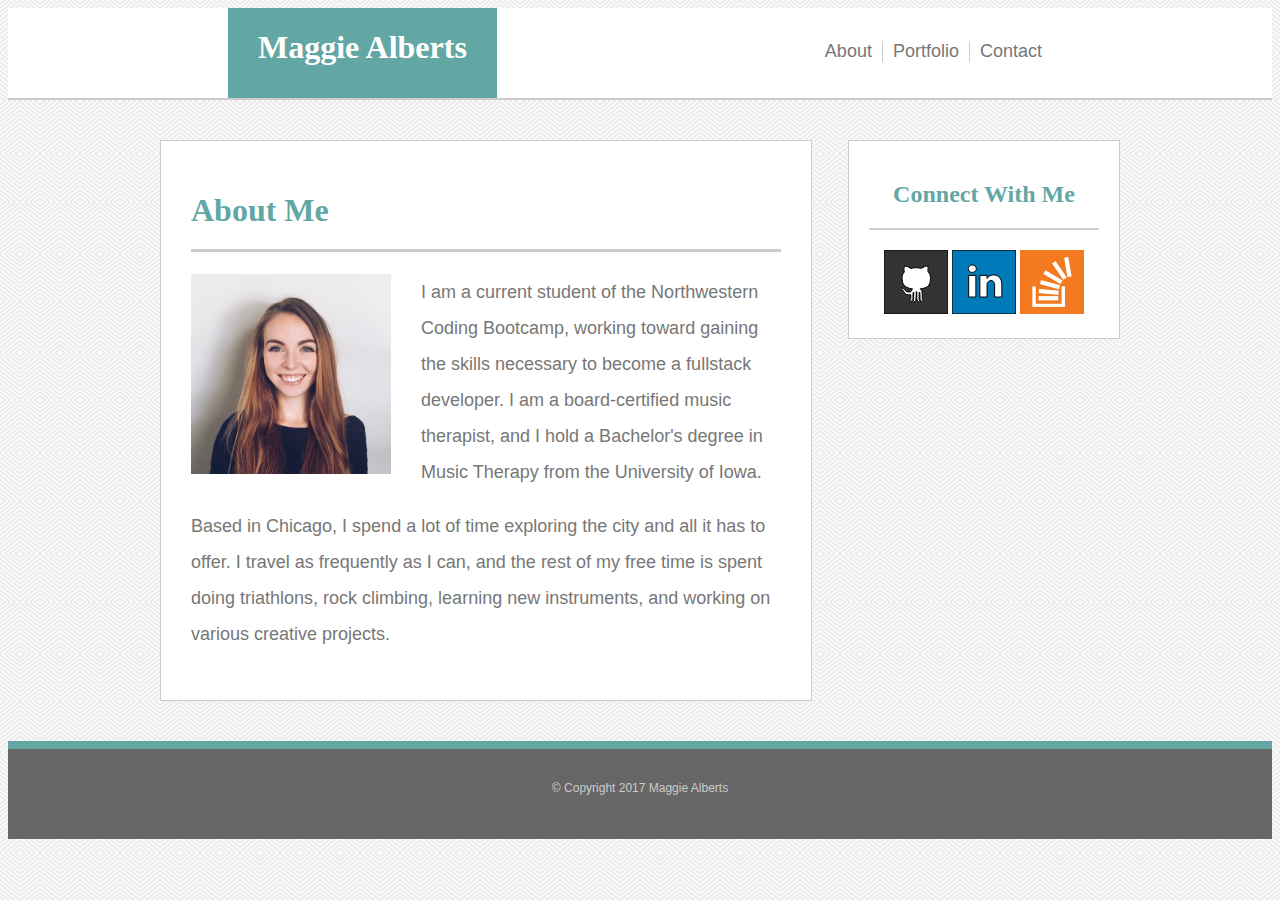
==== index.html @ f1273705 "second commit" ====
<!DOCTYPE html>

<html>

<head>

	<meta charset="utf-8">

	<title>MMA - About Me</title>

	<link rel="stylesheet" type="text/css" href="assets/css/style.css">

</head>

<body>

	<div class="header clearfix">

		<div class="name">

	 		<h1>Maggie Alberts</h1>
	
	 	</div>

		<div class="nav">
			<ul>
				<li class="lilines" title="About"><a href="index.html">About</a></li>
				<li class="lilines" title="Portfolio"><a href="portfolio.html">Portfolio</a></li>
				<li><a href="contact.html" title="Contact">Contact</a></li>
			</ul>
		</div>

	</div>

	<div class="content clearfix">

		<div class="about">

			<h1 id="aboutline">About Me</h1>

			<img src="assets/images/Headshot.JPG" class="headshot" alt="Maggie Alberts">

			<p class="doublespace">I am a current student of the Northwestern Coding Bootcamp, working toward gaining the skills necessary to become a fullstack developer. I am a board-certified music therapist, and I hold a Bachelor's degree in Music Therapy from the University of Iowa.</p>

			<p class="doublespace">Based in Chicago, I spend a lot of time exploring the city and all it has to offer. I travel as frequently as I can, and the rest of my free time is spent doing triathlons, rock climbing, learning new instruments, and working on various creative projects.</p>

		</div>

		<div class="connect">

			<h2 id="connectline">Connect With Me</h2>

			<a href="https://github.com/mmalberts" target="_blank"><img src="assets/images/github_icon.png" title="GitHub" alt="GitHub"></a>

			<a href="https://www.linkedin.com/feed/" target="_blank"><img src="assets/images/linkedin_icon.png" title="LinkedIn" alt="LinkedIn"></a>

			<a href="https://stackoverflow.com/users/8892348/mmalberts?tab=profile" target="_blank"><img src="assets/images/stackoverflow_icon.png" title="Stack Overflow" alt="Stack Overflow"></a>

		</div>

	</div>

	<div class="footer">
		<p id="foottext">&copy; Copyright 2017 Maggie Alberts</p>
	</div>

</body>

</html>
---- assets/css/style.css ----
body{
	background-image: url("../images/whirlpool.png");
}

.header {
	width: 100%;
	height: 90px;
	border-bottom: 2px solid #cccccc;
	position: relative;
	background: #ffffff;
}

.name {
	height: 100%;
	position: absolute;
	left: 220px;
	background: #63a7a4;
	color: #ffffff;
	padding: 0px 30px 0px 30px;
}

h1, h2 {
	font-family: 'Georgia', Times, Times New Roman, serif;
}

p {
	font-family: 'Arial', 'Helvetica Neue', Helvetica, sans-serif;
	font-size: 18px;
	color: #777777;
}

.doublespace {
	line-height: 200%;
}

ul {
	list-style-type: none;
	position: absolute;
	right: 220px;
	font-family: 'Arial', 'Helvetica Neue', Helvetica, sans-serif;
	font-size: 18px;
}

li {
	float: left;
	padding: 0px 10px 0px 10px;
	margin-top: 15px;
}

.lilines {
	border-right: 1px solid #cccccc;
}

a {
	color: #777777;
	text-decoration: none;
}

.nav {

}

.content {
	width: 960px;
	margin: 0 auto;
	position: relative;
	margin-top: 40px;
	margin-bottom: 40px;
}

.about {
	width: 590px;
	padding: 30px;
	background: #ffffff;
	border: 1px solid #cccccc;
}

#aboutline {
	color: #63a7a4;
	padding-bottom: 20px;
	border-bottom: 3px solid #cccccc;
}

.headshot {
	width: 200px;
	height: 200px;
	margin-right: 30px;
	float: left;
}

.connect {
	width: 230px;
	padding: 20px;
	position: absolute;
	text-align: center;
	right: 0;
	top: 0;
	background: #ffffff;
	border: 1px solid #cccccc;
}

#connectline {
	color: #63a7a4;
	padding-bottom: 20px;
	border-bottom: 2px solid #cccccc;
}

.footer {
	/* total height should be 90px */
	width: 100%;
	height: 50px;
	padding: 20px 0px 20px 0px;
	text-align: center;
	border-top: 8px solid #63a7a4;
	background: #666666;
}

#foottext {
	font-size: 12px;
	color: #cccccc;
}

.clearfix::after {
	content: "";
	display: block;
	clear: both;
}

.textarea {
	/* total width should be 590px */
	height: 24px;
	width: 574px;
	padding: 5px 8px 5px 8px;
}

.message {
	height: 200px;
	width: 590px;
	border: 1px solid #cccccc;
}

.button {
	background: #63a7a4;
	width: 100px;
	height: 40px;
	color: #ffffff;
	font-size: 14px;
	border-radius: 0px;
}

.portpic {
	width: 280px;
	height: 210px;
}

.picdiv {
	width: 280px;
	height: 210px;
	margin: 20px 0px 20px 0px;
	background: #cccccc;
	position: relative;
}

.picright {
	float: right;
}

.picleft {
	float: left;
}

.pictext {
	margin: 0px;
	position: absolute;
	bottom: 10px;
	width: 100%;
	padding: 15px 0px 15px 0px;
	background: #63a7a4;
	color: #ffffff;
	z-index: 2;
	text-align: center;
}
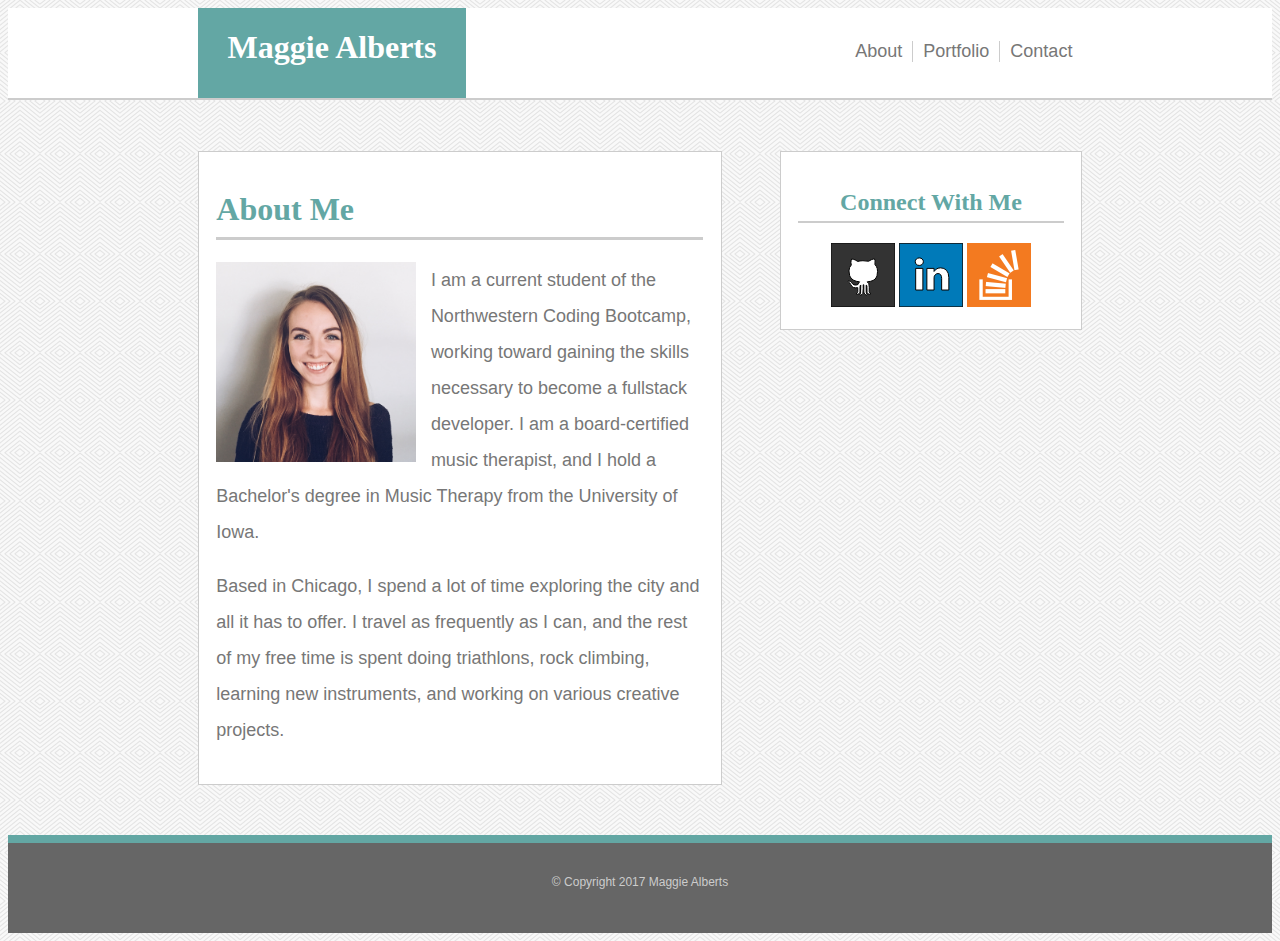
==== commit 27de36bc: "third commit" ====
--- a/index.html
+++ b/index.html
@@ -5,6 +5,8 @@
 <head>
 
 	<meta charset="utf-8">
+
+	<meta name="viewport" content="width=device-width, initial-scale=1.0">
 
 	<title>MMA - About Me</title>
 
@@ -16,24 +18,29 @@
 
 	<div class="header clearfix">
 
-		<div class="name">
+		<div class="headtext">
 
-	 		<h1>Maggie Alberts</h1>
+			<div class="name">
+
+	 			<h1>Maggie Alberts</h1>
 	
-	 	</div>
+	 		</div>
 
-		<div class="nav">
-			<ul>
-				<li class="lilines" title="About"><a href="index.html">About</a></li>
-				<li class="lilines" title="Portfolio"><a href="portfolio.html">Portfolio</a></li>
-				<li><a href="contact.html" title="Contact">Contact</a></li>
-			</ul>
+
+			<div class="nav">
+				<ul>
+					<li class="lilines" title="About"><a href="index.html">About</a></li>
+					<li class="lilines" title="Portfolio"><a href="portfolio.html">Portfolio</a></li>
+					<li><a href="contact.html" title="Contact">Contact</a></li>
+				</ul>
+			</div>
+
 		</div>
 
 	</div>
 
 	<div class="content clearfix">
-
+		
 		<div class="about">
 
 			<h1 id="aboutline">About Me</h1>
@@ -50,11 +57,11 @@
 
 			<h2 id="connectline">Connect With Me</h2>
 
-			<a href="https://github.com/mmalberts" target="_blank"><img src="assets/images/github_icon.png" title="GitHub" alt="GitHub"></a>
+			<a href="https://github.com/mmalberts" target="_blank"><img src="assets/images/github_icon.png" title="GitHub" alt="GitHub" class="icon"></a>
 
-			<a href="https://www.linkedin.com/feed/" target="_blank"><img src="assets/images/linkedin_icon.png" title="LinkedIn" alt="LinkedIn"></a>
+			<a href="https://www.linkedin.com/feed/" target="_blank"><img src="assets/images/linkedin_icon.png" title="LinkedIn" alt="LinkedIn" class="icon"></a>
 
-			<a href="https://stackoverflow.com/users/8892348/mmalberts?tab=profile" target="_blank"><img src="assets/images/stackoverflow_icon.png" title="Stack Overflow" alt="Stack Overflow"></a>
+			<a href="https://stackoverflow.com/users/8892348/mmalberts?tab=profile" target="_blank"><img src="assets/images/stackoverflow_icon.png" title="Stack Overflow" alt="Stack Overflow" class="icon"></a>
 
 		</div>
 
--- a/assets/css/style.css
+++ b/assets/css/style.css
@@ -1,22 +1,5 @@
 body{
 	background-image: url("../images/whirlpool.png");
-}
-
-.header {
-	width: 100%;
-	height: 90px;
-	border-bottom: 2px solid #cccccc;
-	position: relative;
-	background: #ffffff;
-}
-
-.name {
-	height: 100%;
-	position: absolute;
-	left: 220px;
-	background: #63a7a4;
-	color: #ffffff;
-	padding: 0px 30px 0px 30px;
 }
 
 h1, h2 {
@@ -29,14 +12,8 @@
 	color: #777777;
 }
 
-.doublespace {
-	line-height: 200%;
-}
-
 ul {
 	list-style-type: none;
-	position: absolute;
-	right: 220px;
 	font-family: 'Arial', 'Helvetica Neue', Helvetica, sans-serif;
 	font-size: 18px;
 }
@@ -45,10 +22,6 @@
 	float: left;
 	padding: 0px 10px 0px 10px;
 	margin-top: 15px;
-}
-
-.lilines {
-	border-right: 1px solid #cccccc;
 }
 
 a {
@@ -56,41 +29,71 @@
 	text-decoration: none;
 }
 
+.header {
+	width: 100%;
+	height: 90px;
+	border-bottom: 2px solid #cccccc;
+	background: #ffffff;
+}
+
+.headtext {
+	margin: 0 auto;
+	/*width: 960px;*/
+	width: 70%;
+	height: 100%;
+}
+
+.name {
+	height: 100%;
+	float: left;
+	background: #63a7a4;
+	color: #ffffff;
+	padding: 0px 30px 0px 30px;
+}
+
 .nav {
-
+	float: right;
+}
+
+.lilines {
+	border-right: 1px solid #cccccc;
 }
 
 .content {
-	width: 960px;
+	width: 70%;
 	margin: 0 auto;
 	position: relative;
-	margin-top: 40px;
-	margin-bottom: 40px;
+	margin-top: 4%;
+	margin-bottom: 4%;
 }
 
 .about {
-	width: 590px;
-	padding: 30px;
+	width: 55%;
+	padding: 2%;
 	background: #ffffff;
 	border: 1px solid #cccccc;
 }
 
 #aboutline {
 	color: #63a7a4;
-	padding-bottom: 20px;
+	padding-bottom: 2%;
 	border-bottom: 3px solid #cccccc;
 }
 
 .headshot {
 	width: 200px;
 	height: 200px;
-	margin-right: 30px;
-	float: left;
+	margin-right: 3%;
+	float: left;
+}
+
+.doublespace {
+	line-height: 200%;
 }
 
 .connect {
-	width: 230px;
-	padding: 20px;
+	width: 30%;
+	padding: 2%;
 	position: absolute;
 	text-align: center;
 	right: 0;
@@ -101,7 +104,7 @@
 
 #connectline {
 	color: #63a7a4;
-	padding-bottom: 20px;
+	padding-bottom: 2%;
 	border-bottom: 2px solid #cccccc;
 }
 
@@ -129,13 +132,13 @@
 .textarea {
 	/* total width should be 590px */
 	height: 24px;
-	width: 574px;
+	width: 95%;
 	padding: 5px 8px 5px 8px;
 }
 
 .message {
 	height: 200px;
-	width: 590px;
+	width: 98%;
 	border: 1px solid #cccccc;
 }
 
@@ -149,14 +152,14 @@
 }
 
 .portpic {
-	width: 280px;
-	height: 210px;
+	width: 100%;
+	height: 100%;
 }
 
 .picdiv {
-	width: 280px;
-	height: 210px;
-	margin: 20px 0px 20px 0px;
+	width: 46%;
+	height: 100%;
+	margin: 2%;
 	background: #cccccc;
 	position: relative;
 }
@@ -172,11 +175,173 @@
 .pictext {
 	margin: 0px;
 	position: absolute;
-	bottom: 10px;
+	bottom: 5%;
 	width: 100%;
 	padding: 15px 0px 15px 0px;
 	background: #63a7a4;
 	color: #ffffff;
 	z-index: 2;
 	text-align: center;
-}+}
+
+@media screen and (max-width: 980px) {
+
+.headtext {
+	width: 80%;
+}
+
+.content {
+	width: 80%;
+}
+	
+.headshot {
+	width: 100%;
+	height: 100%;
+	margin-bottom: 20px;
+}
+
+.about {
+	width: 55%;
+}
+
+.connect {
+	width: 30%;
+}
+
+.picright {
+	float: none;
+}
+
+.picleft {
+	float: none;
+}
+
+.picdiv {
+	width: 95%;
+	height: 100%;
+	margin-bottom: 8%;
+}
+
+.portpic {
+	width: 100%;
+	height: 100%;
+}
+
+}
+
+@media screen and (max-width: 768px) {
+
+.headtext {
+	width: 95%;
+}
+
+.content {
+	float: none;
+	width: 95%;
+}
+
+.about {
+	float: none;
+	margin-bottom: 30px;
+	width: 96%;
+}
+
+.headshot {
+	width: 50%;
+	height: 50%;
+}
+
+.connect {
+	float: none;
+	width: 96%;
+	text-align: left;
+	position: static;
+}
+
+.icon {
+	margin: 5px;
+}
+
+.picright {
+	float: right;
+}
+
+.picleft {
+	float: left;
+}
+
+.picdiv {
+	width: 45%;
+	margin-bottom: 3%;
+}
+
+.portpic {
+
+}
+
+}
+
+@media screen and (max-width: 640px) {
+
+.header {
+	height: 100%;
+	/*overflow: auto;*/
+}
+
+.headtext {
+	width: 100%;
+	text-align: center;
+}
+
+.name {
+	float: none;
+	padding: 5px;
+}
+
+.nav {
+	float: none;
+	padding: 5px;
+	text-align: left;
+	overflow: auto;
+}
+
+ul {
+	overflow: auto;
+}
+
+li {
+	width: 28%;
+	margin: 0px;
+	text-align: center;
+}
+
+.content {
+	width: 95%;
+}
+
+.headshot {
+	width: 100%;
+	height: 100%;
+}
+
+.picright {
+	float: none;
+}
+
+.picleft {
+	float: none;
+}
+
+.picdiv {
+	width: 95%;
+	height: 100%;
+	margin-bottom: 8%;
+}
+
+.portpic {
+	width: 100%;
+	height: 100%;
+}
+
+}
+
